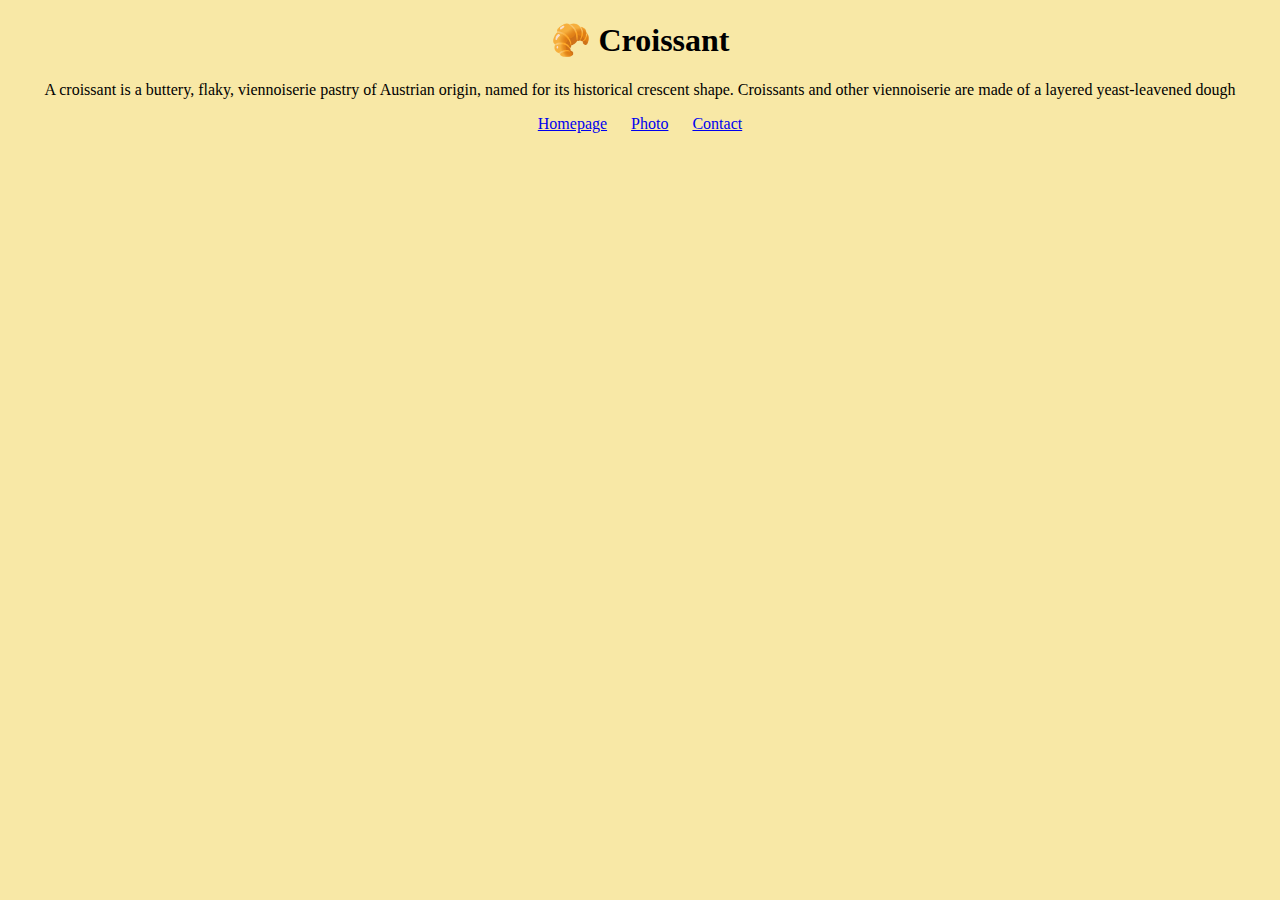
==== index.html @ c3258de8 "Croissant multiple pages" ====
<!DOCTYPE html>
<html lang="en">
  <head>
    <meta charset="UTF-8" />
    <meta http-equiv="X-UA-Compatible" content="IE=edge" />
    <meta name="viewport" content="width=device-width, initial-scale=1.0" />

    <link rel="stylesheet" href="css/styles.css" />
    <title>Document</title>
  </head>
  <body>
    <div class="container">
      <h1>🥐 Croissant</h1>
      <p>
        A croissant is a buttery, flaky, viennoiserie pastry of Austrian origin,
        named for its historical crescent shape. Croissants and other
        viennoiserie are made of a layered yeast-leavened dough
      </p>
      <div>
        <a class="links" href="/"> Homepage</a>
        <a class="links" href="/photo.html"> Photo</a>
        <a class="links" href="/contact.html"> Contact</a>
      </div>
    </div>
  </body>
</html>
---- css/styles.css ----
body {
  text-align: center;
  background-color: #f8e8a6;
}

.pages {
  display: flex;
  justify-content: space-evenly;
}

.img {
  margin-bottom: 30px;
  border-radius: 10px;
}

.links {
  margin: 10px;
}
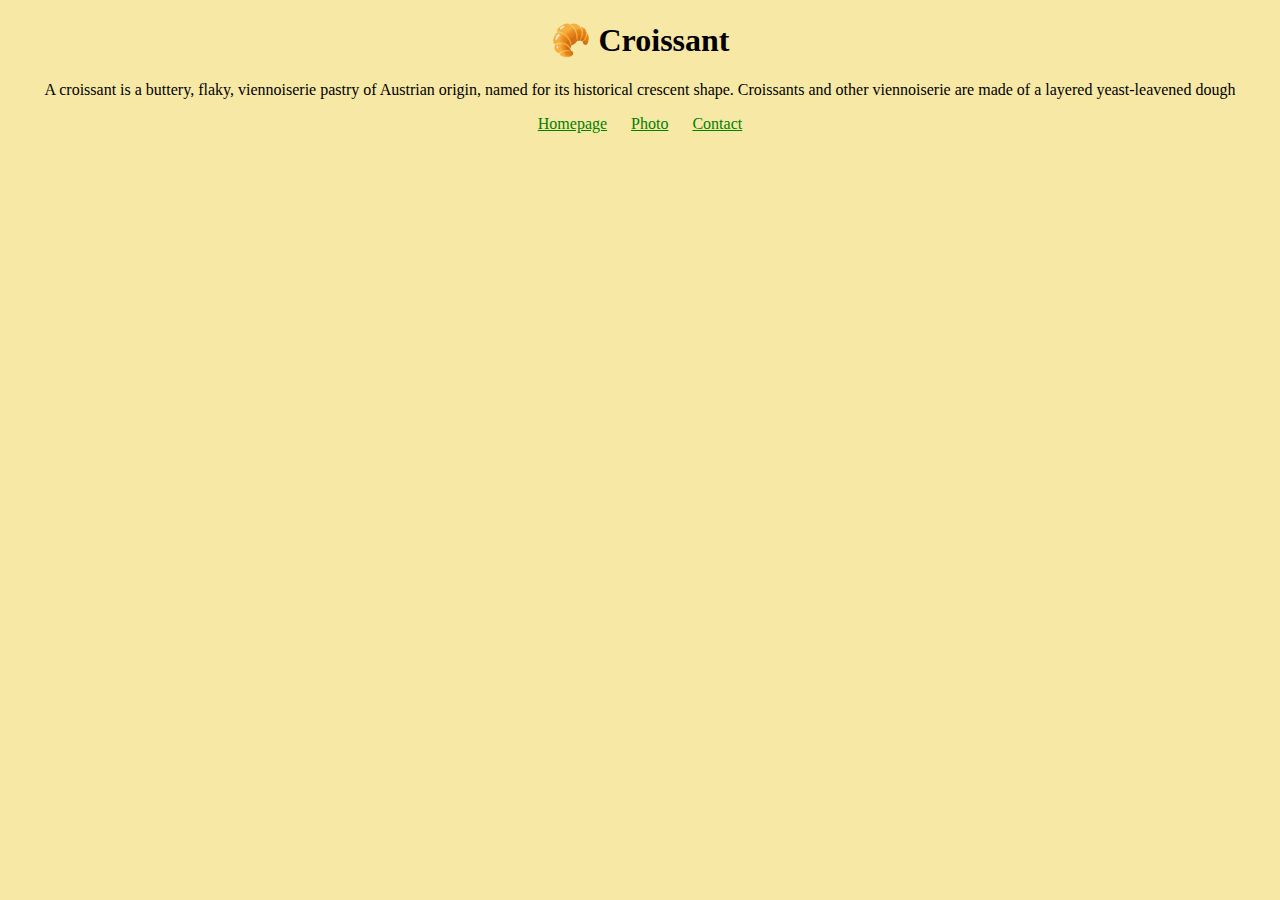
==== commit 8d6b77f8: "SEO features added" ====
--- a/index.html
+++ b/index.html
@@ -2,25 +2,25 @@
 <html lang="en">
   <head>
     <meta charset="UTF-8" />
+    <meta name="description" content="Taste the best croissant in town" />
     <meta http-equiv="X-UA-Compatible" content="IE=edge" />
     <meta name="viewport" content="width=device-width, initial-scale=1.0" />
+    <link rel="stylesheet" href="/css/styles.css" />
 
-    <link rel="stylesheet" href="css/styles.css" />
-    <title>Document</title>
+    <title>The best croissant in Tehran - Croissant.com</title>
   </head>
   <body>
-    <div class="container">
-      <h1>🥐 Croissant</h1>
-      <p>
-        A croissant is a buttery, flaky, viennoiserie pastry of Austrian origin,
-        named for its historical crescent shape. Croissants and other
-        viennoiserie are made of a layered yeast-leavened dough
-      </p>
-      <div>
-        <a class="links" href="/"> Homepage</a>
-        <a class="links" href="/photo.html"> Photo</a>
-        <a class="links" href="/contact.html"> Contact</a>
-      </div>
-    </div>
+    <h1>🥐 Croissant</h1>
+    <p>
+      A croissant is a buttery, flaky, viennoiserie pastry of Austrian origin,
+      named for its historical crescent shape. Croissants and other viennoiserie
+      are made of a layered yeast-leavened dough
+    </p>
+
+    <footer>
+      <a href="/" title="Home"> Homepage</a>
+      <a href="/photo.html" title="Croissant photo"> Photo</a>
+      <a href="/contact.html" title="Contact Croissant.com"> Contact</a>
+    </footer>
   </body>
 </html>
--- a/css/styles.css
+++ b/css/styles.css
@@ -1,18 +1,24 @@
 body {
-  text-align: center;
-  background-color: #f8e8a6;
+  background: #f8e8a6;
 }
 
-.pages {
-  display: flex;
-  justify-content: space-evenly;
+h1,
+p {
+  text-align: center;
 }
 
-.img {
-  margin-bottom: 30px;
+.croissant-photo {
+  max-width: 100%;
   border-radius: 10px;
+  display: block;
+  margin: 30px auto;
 }
 
-.links {
-  margin: 10px;
+footer {
+  text-align: center;
 }
+
+footer a {
+  margin: 0 10px;
+  color: green;
+}
